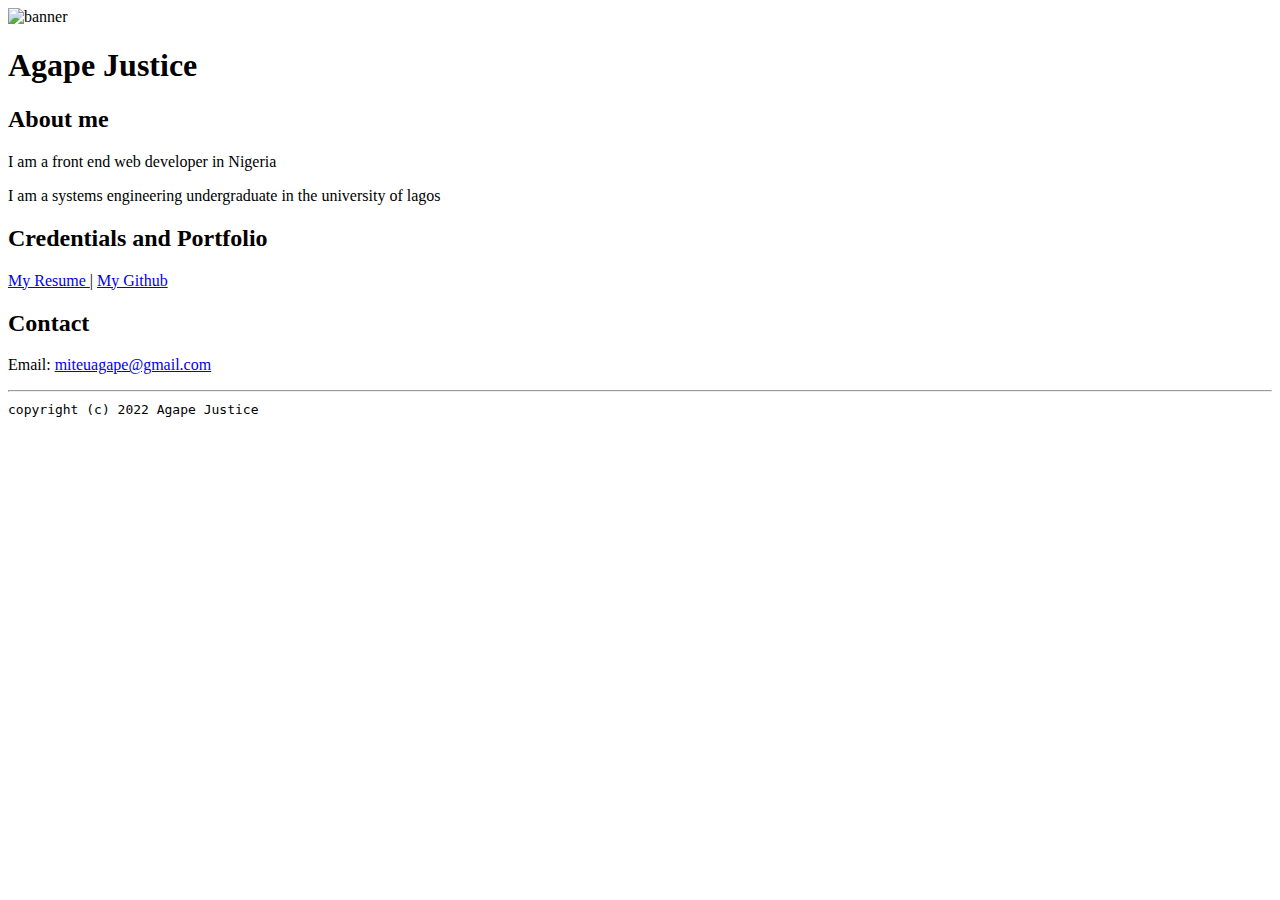
==== index.html @ 48519020 "Add files via upload" ====
<!DOCTYPE html>
<html lang="en">
 <header>
  <title>Agape Justice's Portal</title>
  <link rel="stylesheet" href="css/master.css">
  <link rel="Faviconicon" href="favicon.ico" type="image/x-icon">
  <link rel="shortcut" href="favicon.ico" type="image/x-icon">
  <meta name="viewport" content="width-device-width, initial-scale-1, shrink-to-fit=no">
  <meta name="name" content="Agape Justice's Portal">
</header>
 <body>
    <img src="images/profilephoto.jpeg" width="75%" alt="banner">
  <h1>Agape Justice</h1>  
  <h2>About me</h2>
  <p>I am a front end web developer in Nigeria</p>
  <p>I am a systems engineering undergraduate in the university of lagos</p>
 <h2> Credentials and Portfolio </h2>
 <p> <a href="resume.html">My Resume </a> | <a href="https://github.com/Agapejustice">My Github</a> </p>
 <h2> Contact </h2>
 <p>Email: <a href="mailto:miteuagape@gmail.com" target="_blank">miteuagape@gmail.com</a></p>
 </body>

 <footer>
  <hr>
  <code> copyright (c) 2022 Agape Justice</code>
 </footer>
</html>
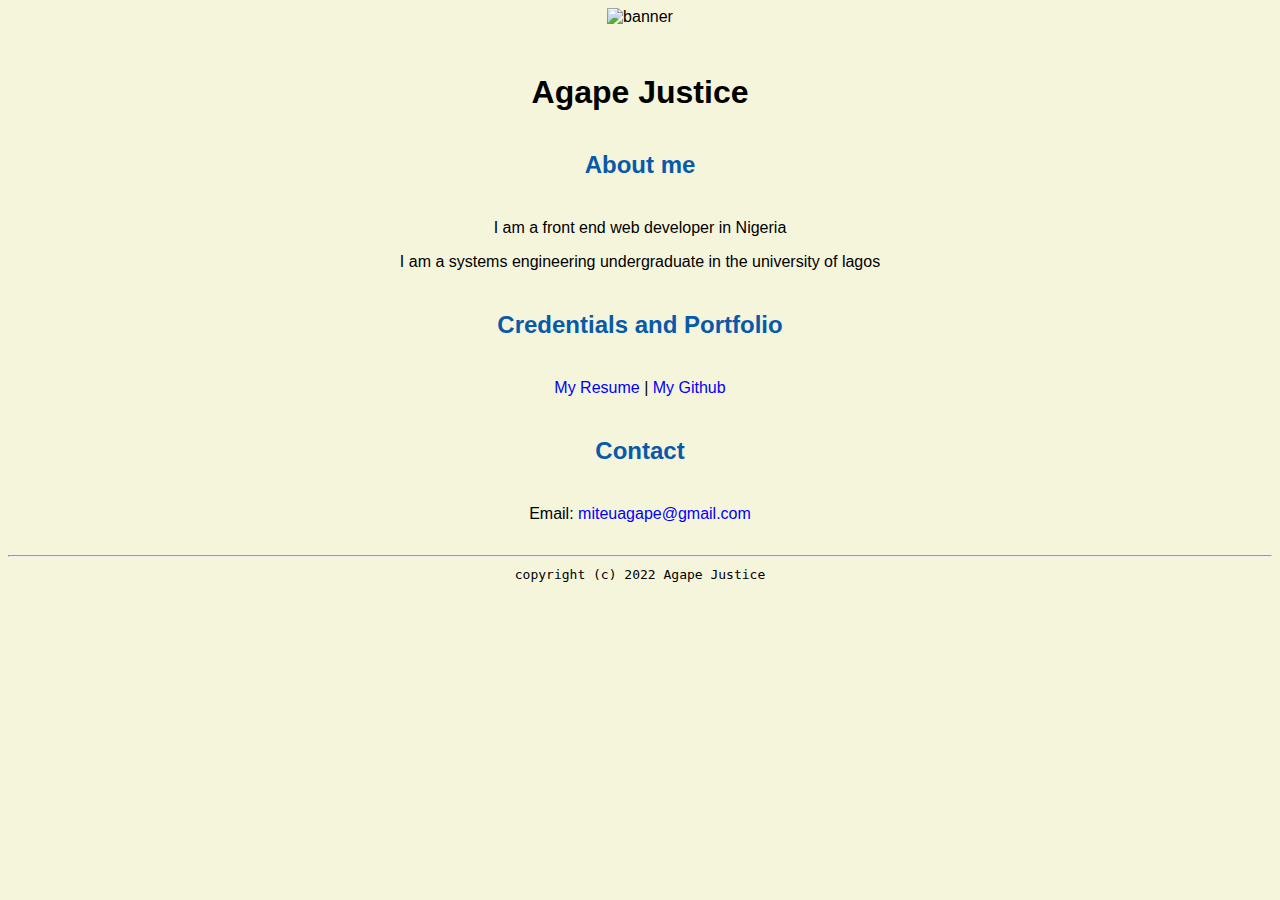
==== commit 142a41c2: "Add files via upload" ====
--- a/index.html
+++ b/index.html
@@ -9,7 +9,7 @@
   <meta name="name" content="Agape Justice's Portal">
 </header>
  <body>
-    <img src="images/profilephoto.jpeg" width="75%" alt="banner">
+    <img src="images/banner.jpg" width="75%" alt="banner">
   <h1>Agape Justice</h1>  
   <h2>About me</h2>
   <p>I am a front end web developer in Nigeria</p>
--- a/css/master.css
+++ b/css/master.css
@@ -0,0 +1,48 @@
+a{
+    color: blue;
+    text-decoration: none;
+}
+
+a:hover{
+    color: red;
+    text-decoration: none;
+    
+}
+body {
+    background-color: beige;
+    color: black;
+    font-family: Arial, Helvetica, sans-serif;
+    text-align: center;
+}
+
+
+footer {
+    margin-top: 2rem;
+    margin-bottom: 2rem;
+}
+
+h1 {
+    margin-top: 3rem ;
+    margin-bottom: 0.5rem;
+}
+
+h2 {
+    color: #075aab;
+    margin-top: 2.5rem;
+    margin-bottom: 2.5rem;
+}
+
+h3 {
+    margin-top: 2rem;
+    margin-bottom: 0rem;
+}
+
+h4 {
+    margin-top: 0.5rem;
+    margin-bottom: 1rem;
+}
+
+h5 {
+    margin-top: 0.5rem;
+    margin-bottom: 1rem;
+}